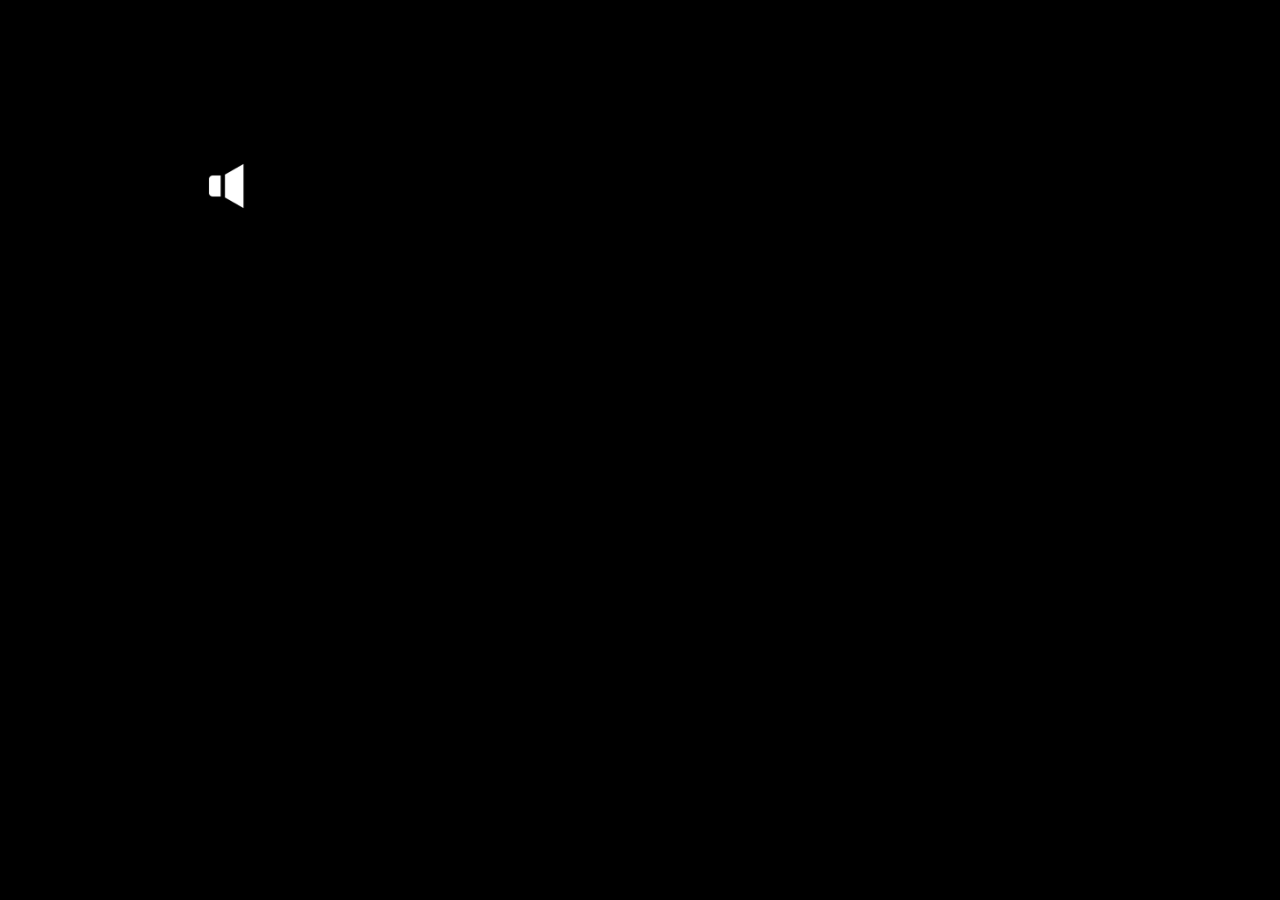
==== html/html5-audio-player/index.html @ 79ac284c "changed" ====
<!DOCTYPE html>
<html >
<head>
  <meta charset="UTF-8">
  <title>Simple Play Button - Audio HTML5</title>
  
  
  
      <link rel="stylesheet" href="player.css">

  
</head>

<body>
  <div class="speaker"></div>

<audio id="player">
    <source src="http://www2.sotong.io/test/audio/senses.mp3" type="audio/mp3" />
    <source src="http://www2.sotong.io/test/audio/senses.ogg" type="audio/ogg" />
</audio>
  <script src='http://cdnjs.cloudflare.com/ajax/libs/jquery/2.1.3/jquery.min.js'></script>

    <script src="player.js"></script>

</body>
</html>
---- html/html5-audio-player/player.css ----
body {
  background-color: #000000;
}

/* Give the player a height & width of 0. Otherwise the player is visible on mobile devices (tested on iPhone 5). */

#player {
  height: 0;
  width: 0
}

/* Apologies for the large base64 image file */

.speaker {
  background-image: url([data-uri]);
  background-repeat: no-repeat;
  background-size: 200%;
  background-position: 100% 0;
  height: 64px;
  width: 60px;
  cursor: pointer;
  display: block;
  position: relative;
  top: 150px;
  left: 200px;
  display: block;
}

.speakerplay {
  background-position: 0 0;
}
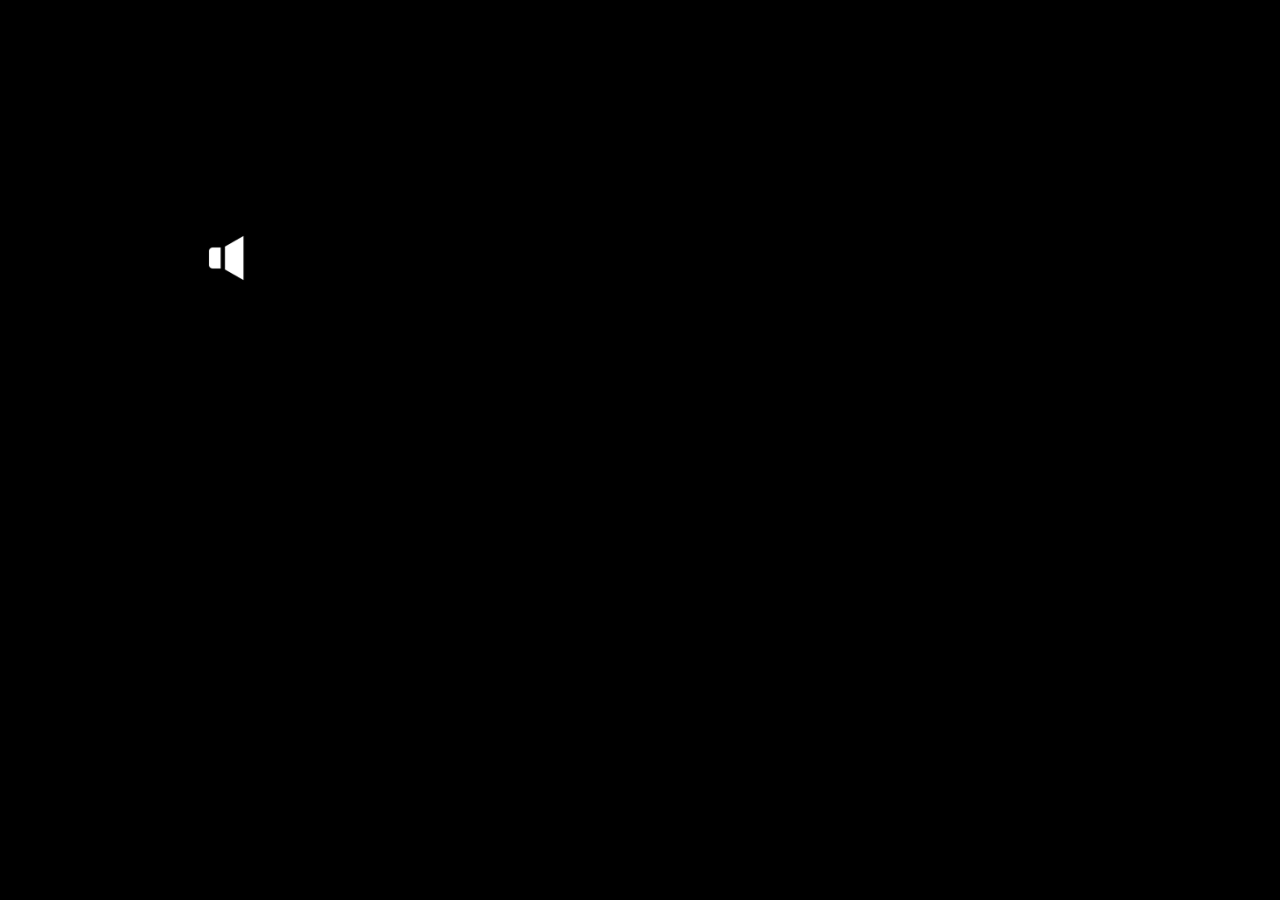
==== commit b631e4c0: "changed" ====
--- a/html/html5-audio-player/index.html
+++ b/html/html5-audio-player/index.html
@@ -3,20 +3,19 @@
 <head>
   <meta charset="UTF-8">
   <title>Simple Play Button - Audio HTML5</title>
-  
-  
-  
+
       <link rel="stylesheet" href="player.css">
 
-  
 </head>
 
 <body>
+  <h1> Septemer Song</h1>
+
+
   <div class="speaker"></div>
 
 <audio id="player">
-    <source src="http://www2.sotong.io/test/audio/senses.mp3" type="audio/mp3" />
-    <source src="http://www2.sotong.io/test/audio/senses.ogg" type="audio/ogg" />
+    <source src="https://p.scdn.co/mp3-preview/e37c9fdcfaf7e96513b0966b3f684b42844ab532?cid=2525ce57a88a450aa2df4153b542e099" type="audio/mp3" />
 </audio>
   <script src='http://cdnjs.cloudflare.com/ajax/libs/jquery/2.1.3/jquery.min.js'></script>
 
